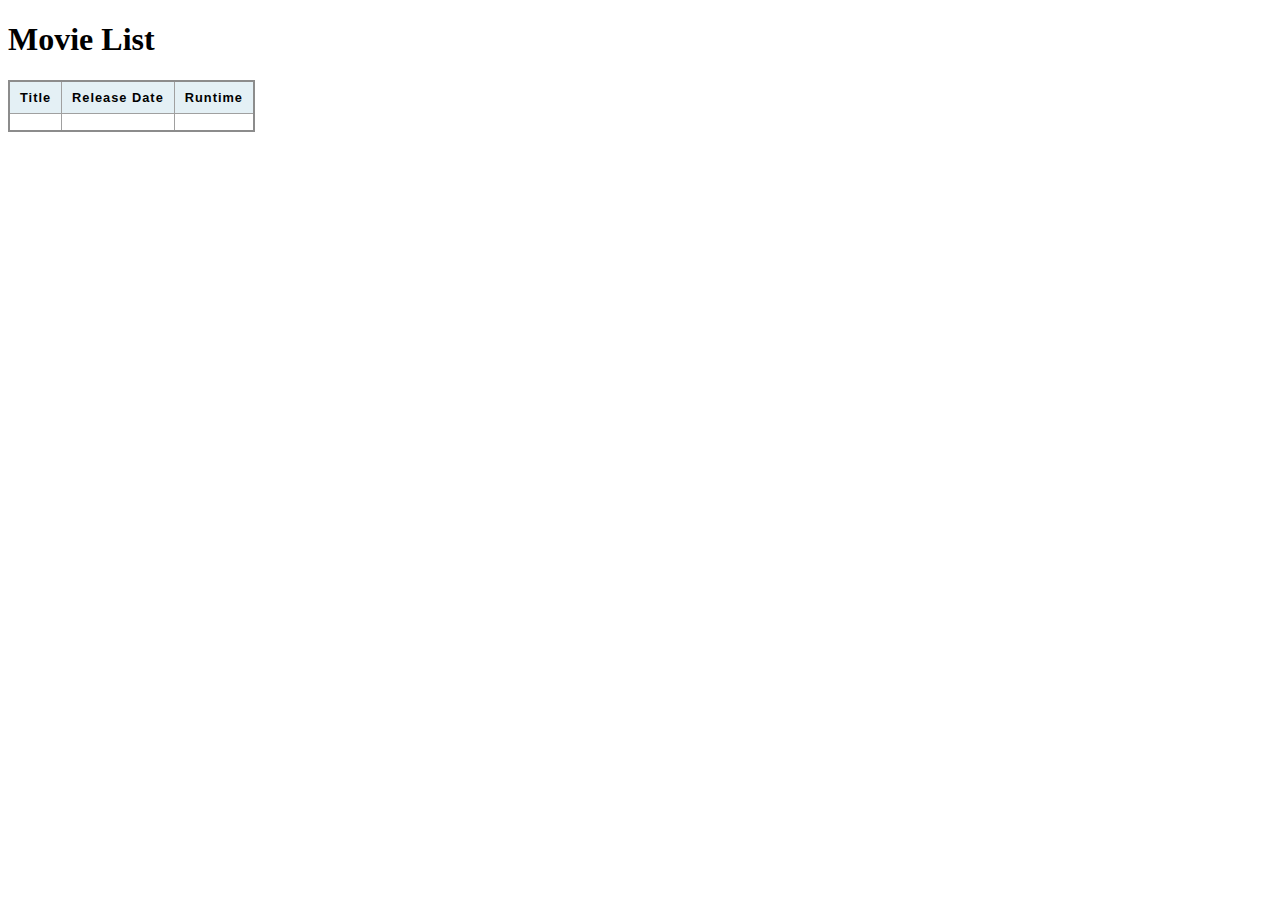
==== src/main/resources/templates/index.html @ 0d31c4f1 "movies displays a list of movies" ====
<!doctype html>
<html lang="en">
<head>
    <meta charset="UTF-8">
    <meta name="viewport" content="width=device-width, initial-scale=1">
    <link rel="stylesheet" href="style.css">
    <title>Movies</title>
</head>
<body>
    <h1> Movie List </h1>
    <table>
        <thead>
            <tr>
                <th scope="col">Title</th>
                <th scope="col">Release Date</th>
                <th scope="col">Runtime</th>
            </tr>
        </thead>
        <tbody>
            <tr th:each="movie : ${movies}" >
                <th scope="row" th:text=${movie.title}></th>
                <td th:text=${movie.releaseDate}></td>
                <td th:text=${movie.runtime}></td>
            </tr>
        </tbody>
    </table>
</body>
</html>
---- src/main/resources/templates/style.css ----
table {
  border-collapse: collapse;
  border: 2px solid rgb(140 140 140);
  font-family: sans-serif;
  font-size: 0.8rem;
  letter-spacing: 1px;
}

thead,
tfoot {
  background-color: rgb(228 240 245);
}

th,
td {
  border: 1px solid rgb(160 160 160);
  padding: 8px 10px;
}

td:last-of-type {
  text-align: center;
}

tbody > tr:nth-of-type(even) {
  background-color: rgb(237 238 242);
}
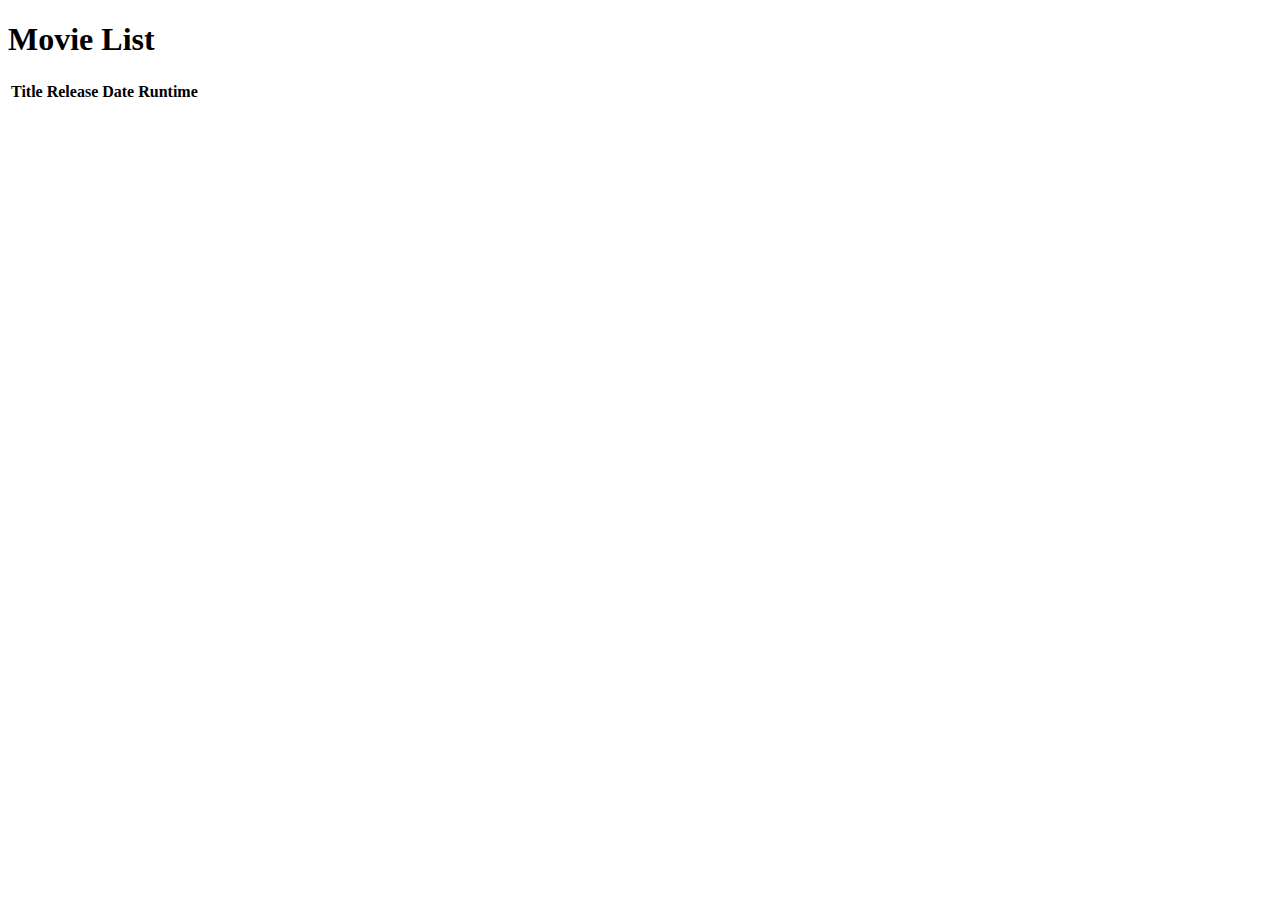
==== commit 0f44870c: "latest" ====
--- a/src/main/resources/templates/index.html
+++ b/src/main/resources/templates/index.html
@@ -3,7 +3,7 @@
 <head>
     <meta charset="UTF-8">
     <meta name="viewport" content="width=device-width, initial-scale=1">
-    <link rel="stylesheet" href="style.css">
+    <link rel="stylesheet" href="/css/style.css">
     <title>Movies</title>
 </head>
 <body>
